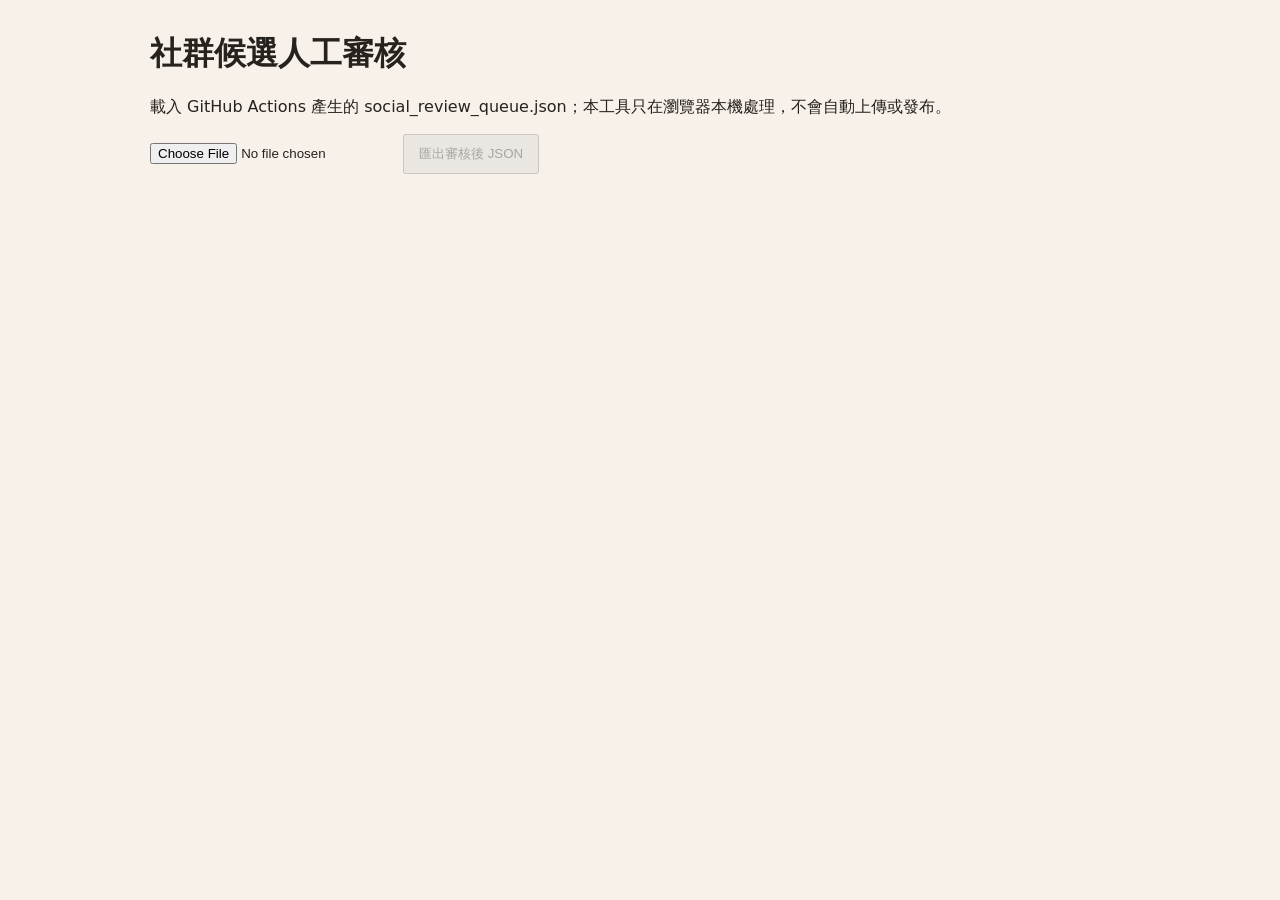
==== tools/social-review.html @ b6c07942 "06_S1_Social_Review_Layer: S1 社群候選與人工審核層 Apply verified sequential update package; keep collectors n" ====
<!doctype html><html lang="zh-Hant-TW"><meta charset="utf-8"><title>台灣展覽誌｜社群候選人工審核</title><style>body{font-family:system-ui;margin:32px;background:#f7f1e9;color:#26221e}main{max-width:980px;margin:auto}article{background:#fffaf3;border:1px solid #dbc9b6;border-radius:16px;padding:18px;margin:14px 0}button{padding:9px 14px;margin-right:8px}small{color:#826f60}.approved{border-color:#278451}.rejected{opacity:.55}</style><main><h1>社群候選人工審核</h1><p>載入 GitHub Actions 產生的 social_review_queue.json；本工具只在瀏覽器本機處理，不會自動上傳或發布。</p><input id="file" type="file" accept="application/json"><button id="export" disabled>匯出審核後 JSON</button><section id="list"></section></main><script>let payload=null;const esc=s=>String(s||'').replace(/[&<>"']/g,c=>({'&':'&amp;','<':'&lt;','>':'&gt;','"':'&quot;',"'":'&#39;'}[c]));function draw(){const rows=payload?.candidates||[];list.innerHTML=rows.map((x,i)=>`<article class="${esc(x.reviewStatus)}"><small>${esc(x.source)} · 信心 ${Number(x.matchConfidence||0).toFixed(2)}</small><p>${esc(x.shortExcerpt)}</p><a href="${esc(x.postUrl)}" target="_blank" rel="noopener">查看公開原文</a><p><button data-i="${i}" data-s="approved">核准</button><button data-i="${i}" data-s="rejected">拒絕</button><button data-i="${i}" data-s="pending">待確認</button></p></article>`).join('')}file.onchange=async()=>{payload=JSON.parse(await file.files[0].text());draw();export.disabled=false};list.onclick=e=>{const b=e.target.closest('button[data-i]');if(!b)return;payload.candidates[+b.dataset.i].reviewStatus=b.dataset.s;draw()};export.onclick=()=>{const blob=new Blob([JSON.stringify(payload,null,2)+'\n'],{type:'application/json'}),a=document.createElement('a');a.href=URL.createObjectURL(blob);a.download='social_review_queue.reviewed.json';a.click();URL.revokeObjectURL(a.href)}</script></html>
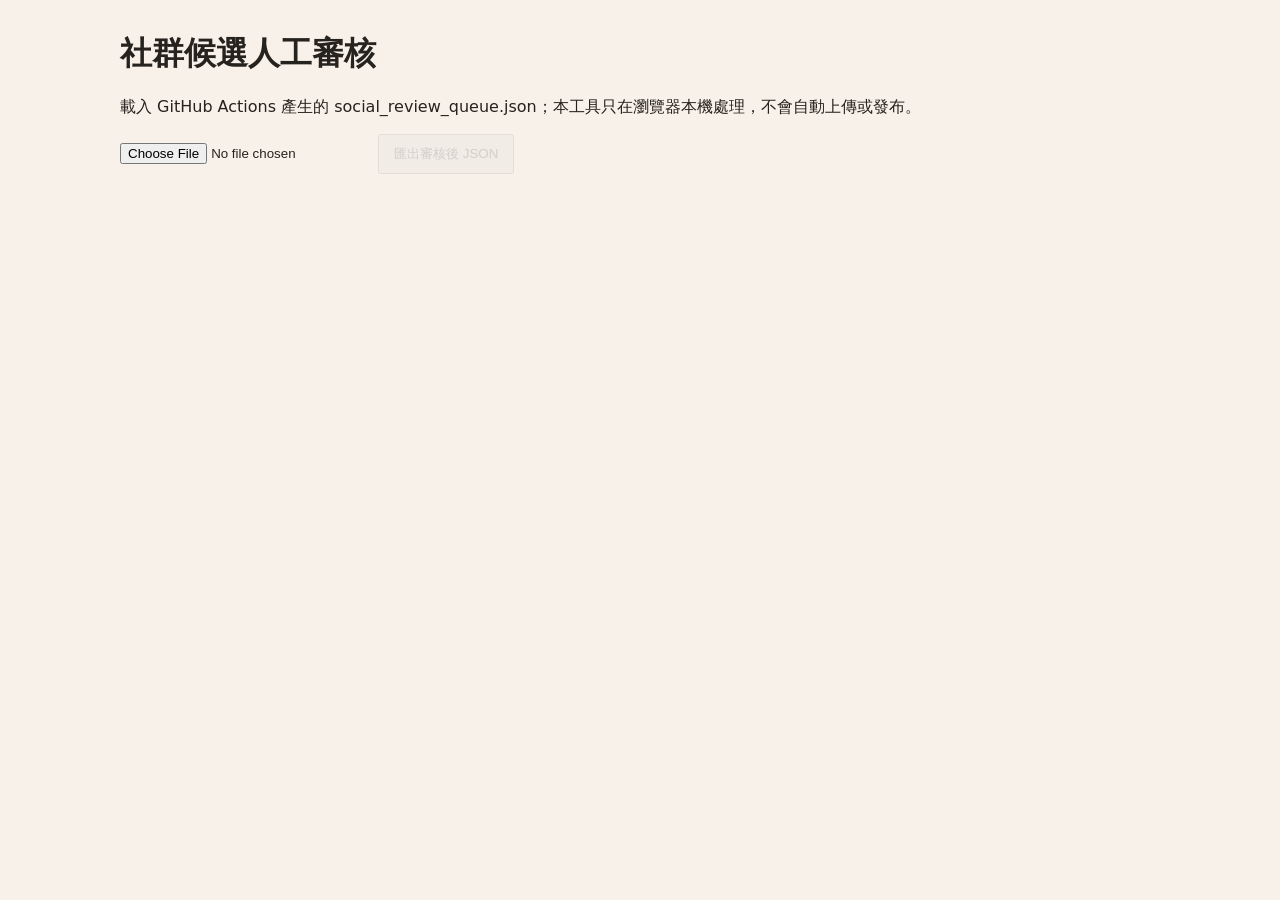
==== commit a154d67a: "feat: add T1 Threads keyword discovery Use Meta's official keyword_search API to discover anonymized" ====
--- a/tools/social-review.html
+++ b/tools/social-review.html
@@ -1 +1,49 @@
-<!doctype html><html lang="zh-Hant-TW"><meta charset="utf-8"><title>台灣展覽誌｜社群候選人工審核</title><style>body{font-family:system-ui;margin:32px;background:#f7f1e9;color:#26221e}main{max-width:980px;margin:auto}article{background:#fffaf3;border:1px solid #dbc9b6;border-radius:16px;padding:18px;margin:14px 0}button{padding:9px 14px;margin-right:8px}small{color:#826f60}.approved{border-color:#278451}.rejected{opacity:.55}</style><main><h1>社群候選人工審核</h1><p>載入 GitHub Actions 產生的 social_review_queue.json；本工具只在瀏覽器本機處理，不會自動上傳或發布。</p><input id="file" type="file" accept="application/json"><button id="export" disabled>匯出審核後 JSON</button><section id="list"></section></main><script>let payload=null;const esc=s=>String(s||'').replace(/[&<>"']/g,c=>({'&':'&amp;','<':'&lt;','>':'&gt;','"':'&quot;',"'":'&#39;'}[c]));function draw(){const rows=payload?.candidates||[];list.innerHTML=rows.map((x,i)=>`<article class="${esc(x.reviewStatus)}"><small>${esc(x.source)} · 信心 ${Number(x.matchConfidence||0).toFixed(2)}</small><p>${esc(x.shortExcerpt)}</p><a href="${esc(x.postUrl)}" target="_blank" rel="noopener">查看公開原文</a><p><button data-i="${i}" data-s="approved">核准</button><button data-i="${i}" data-s="rejected">拒絕</button><button data-i="${i}" data-s="pending">待確認</button></p></article>`).join('')}file.onchange=async()=>{payload=JSON.parse(await file.files[0].text());draw();export.disabled=false};list.onclick=e=>{const b=e.target.closest('button[data-i]');if(!b)return;payload.candidates[+b.dataset.i].reviewStatus=b.dataset.s;draw()};export.onclick=()=>{const blob=new Blob([JSON.stringify(payload,null,2)+'\n'],{type:'application/json'}),a=document.createElement('a');a.href=URL.createObjectURL(blob);a.download='social_review_queue.reviewed.json';a.click();URL.revokeObjectURL(a.href)}</script></html>+<!doctype html>
+<html lang="zh-Hant-TW">
+<meta charset="utf-8">
+<title>台灣展覽誌｜社群候選人工審核</title>
+<style>
+body{font-family:system-ui;margin:32px;background:#f7f1e9;color:#26221e}
+main{max-width:1040px;margin:auto}
+article{background:#fffaf3;border:1px solid #dbc9b6;border-radius:16px;padding:18px;margin:14px 0}
+button{padding:9px 14px;margin-right:8px}
+small{color:#826f60}.approved{border-color:#278451}.rejected{opacity:.55}
+.badge{display:inline-block;border:1px solid #cdb69f;border-radius:999px;padding:4px 9px;margin-right:6px;font-size:12px}
+.warning{color:#9a4f2f;font-weight:700}.match{padding:10px 12px;background:#f3eadf;border-radius:10px}
+button[disabled]{opacity:.45;cursor:not-allowed}
+</style>
+<main>
+<h1>社群候選人工審核</h1>
+<p>載入 GitHub Actions 產生的 social_review_queue.json；本工具只在瀏覽器本機處理，不會自動上傳或發布。</p>
+<input id="file" type="file" accept="application/json">
+<button id="export" disabled>匯出審核後 JSON</button>
+<section id="list"></section>
+</main>
+<script>
+let payload=null;
+const esc=s=>String(s||'').replace(/[&<>"']/g,c=>({'&':'&amp;','<':'&lt;','>':'&gt;','"':'&quot;',"'":'&#39;'}[c]));
+function canApprove(x){return Boolean(x.matchedEventId)&&Number(x.matchConfidence||0)>=.68}
+function purposeLabel(value){return value==='new_event_discovery'?'新活動訊號':'展覽討論'}
+function draw(){
+  const rows=payload?.candidates||[];
+  list.innerHTML=rows.map((x,i)=>{
+    const allowed=canApprove(x);
+    return `<article class="${esc(x.reviewStatus)}">
+      <div><span class="badge">${esc(String(x.source||'').toUpperCase())}</span><span class="badge">${esc(purposeLabel(x.candidatePurpose))}</span>${x.verifiedAccount?'<span class="badge">已驗證帳號</span>':''}</div>
+      <small>配對信心 ${Number(x.matchConfidence||0).toFixed(2)}${x.discoveryQuery?` · 搜尋詞：${esc(x.discoveryQuery)}`:''}</small>
+      <p>${esc(x.shortExcerpt)}</p>
+      ${x.matchedEventId?`<p class="match">配對展覽：<strong>${esc(x.matchedEventTitle||x.matchedEventId)}</strong></p>`:'<p class="warning">尚未配對站內展覽；可作為新活動發現訊號，但不能直接核准進「最近大家在聊」。</p>'}
+      <a href="${esc(x.postUrl)}" target="_blank" rel="noopener">查看公開原文</a>
+      <p>
+        <button data-i="${i}" data-s="approved" ${allowed?'':'disabled'}>核准</button>
+        <button data-i="${i}" data-s="rejected">拒絕</button>
+        <button data-i="${i}" data-s="pending">待確認</button>
+      </p>
+    </article>`;
+  }).join('')
+}
+file.onchange=async()=>{payload=JSON.parse(await file.files[0].text());draw();export.disabled=false};
+list.onclick=e=>{const b=e.target.closest('button[data-i]');if(!b||b.disabled)return;payload.candidates[+b.dataset.i].reviewStatus=b.dataset.s;draw()};
+export.onclick=()=>{const blob=new Blob([JSON.stringify(payload,null,2)+'\n'],{type:'application/json'}),a=document.createElement('a');a.href=URL.createObjectURL(blob);a.download='social_review_queue.reviewed.json';a.click();URL.revokeObjectURL(a.href)}
+</script>
+</html>
